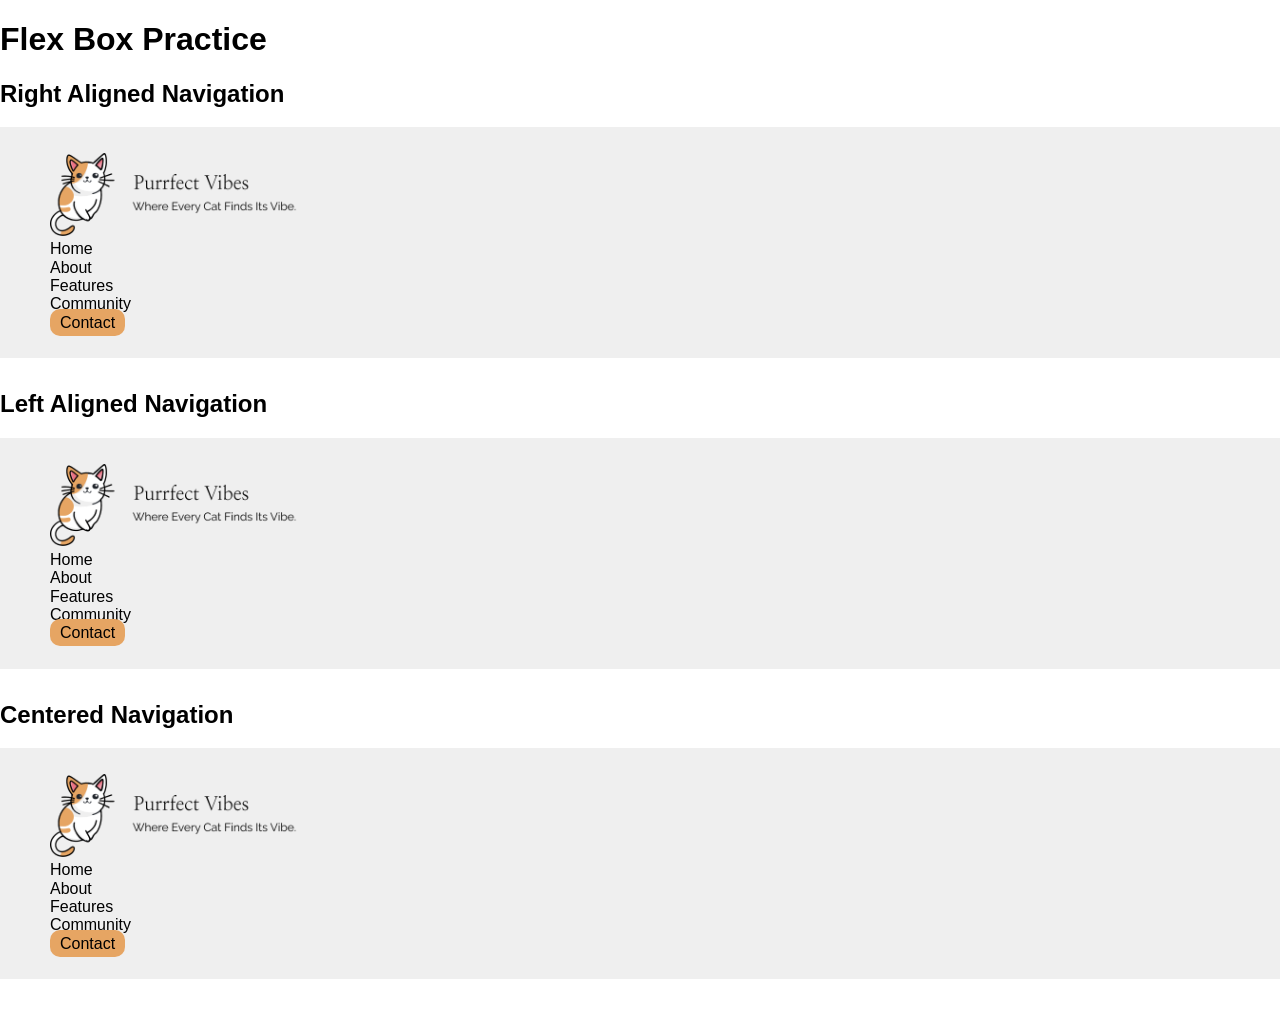
==== beginning/part1/index.html @ 72c3b608 "Files" ====
<!DOCTYPE html>
<html lang="en">
<head>
    <meta charset="UTF-8">
    <meta name="viewport" content="width=device-width, initial-scale=1.0">
    <title>Flex Box Layout Practice</title>
    <link rel="stylesheet" href="css/normalize.css">
    <link rel="stylesheet" href="css/styles.css">
</head>
<body>
    <h1>Flex Box Practice</h1>
    <h2>Right Aligned Navigation</h2>
    <nav class="nav1">
        <ul>
            <li><img src="assets/logo.png" alt="logo"></li>
            <li><a href="#">Home</a></li>
            <li><a href="#">About</a></li>
            <li><a href="#">Features</a></li>
            <li><a href="#">Community</a></li>
            <li><a href="#" class="button">Contact</a></li>
        </ul>
    </nav>

    <h2>Left Aligned Navigation</h2>
    <nav class="nav2">
        <ul>
            <li><img src="assets/logo.png" alt="logo"></li>
            <li><a href="#">Home</a></li>
            <li><a href="#">About</a></li>
            <li><a href="#">Features</a></li>
            <li><a href="#">Community</a></li>
            <li><a href="#" class="button">Contact</a></li>
        </ul>
    </nav>

    <h2>Centered Navigation</h2>
    <nav class="nav3">
        <ul>
            <li><img src="assets/logo.png" alt="logo"></li>
            <li><a href="#">Home</a></li>
            <li><a href="#">About</a></li>
            <li><a href="#">Features</a></li>
            <li><a href="#">Community</a></li>
            <li><a href="#" class="button">Contact</a></li>
        </ul>
    </nav>
</body>
</html>
---- beginning/part1/css/styles.css ----
body {
    font-size: 16px;
    font-family: Verdana, Geneva, Tahoma, sans-serif;
}
a {
    text-decoration: none;
    color: #000
}
a:hover {
    color: #e6a563;
}
nav {
    background-color: #efefef;
    padding: 10px;
    margin-bottom: 2em;
}
nav img {
    width: 250px;
}
nav ul {
    list-style-type: none;
}
.button {
    background-color: #e6a563;
    border-radius: 10px;
    padding: 5px 10px;
}
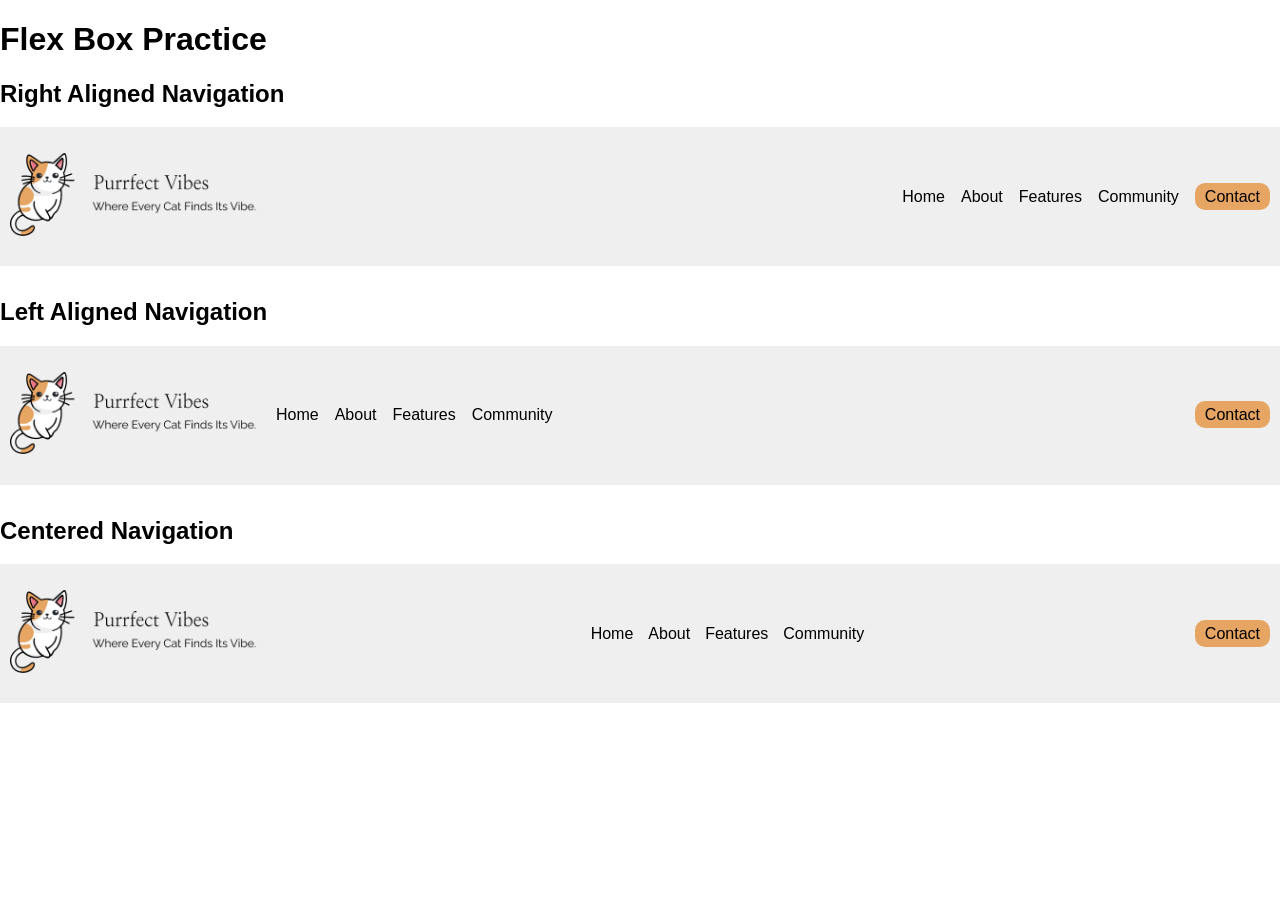
==== commit 19f9079b: "part 1" ====
--- a/beginning/part1/index.html
+++ b/beginning/part1/index.html
@@ -37,10 +37,12 @@
     <nav class="nav3">
         <ul>
             <li><img src="assets/logo.png" alt="logo"></li>
-            <li><a href="#">Home</a></li>
-            <li><a href="#">About</a></li>
-            <li><a href="#">Features</a></li>
-            <li><a href="#">Community</a></li>
+            <div class="center-links">
+                <li><a href="#">Home</a></li>
+                <li><a href="#">About</a></li>
+                <li><a href="#">Features</a></li>
+                <li><a href="#">Community</a></li>
+            </div>
             <li><a href="#" class="button">Contact</a></li>
         </ul>
     </nav>
--- a/beginning/part1/css/styles.css
+++ b/beginning/part1/css/styles.css
@@ -19,9 +19,48 @@
 }
 nav ul {
     list-style-type: none;
+    padding: 0;
 }
 .button {
     background-color: #e6a563;
     border-radius: 10px;
     padding: 5px 10px;
-}+}
+
+.nav1 ul {
+    display: flex;
+    align-items: center;
+    justify-content: flex-end;
+    gap: 1em;
+}
+
+.nav1 li:first-child {
+    margin-right: auto;
+}
+
+.nav2 ul {
+    display: flex;
+    align-items: center;
+    justify-content: flex-start;
+    gap: 1em;
+}
+
+.nav2 li:last-child {
+    margin-left: auto;
+}
+
+.nav3 ul {
+    display: flex;
+    align-items: center;
+    justify-content: space-between;
+}
+
+.center-links {
+    display: flex;
+    gap: 15px;
+}
+
+
+
+
+
